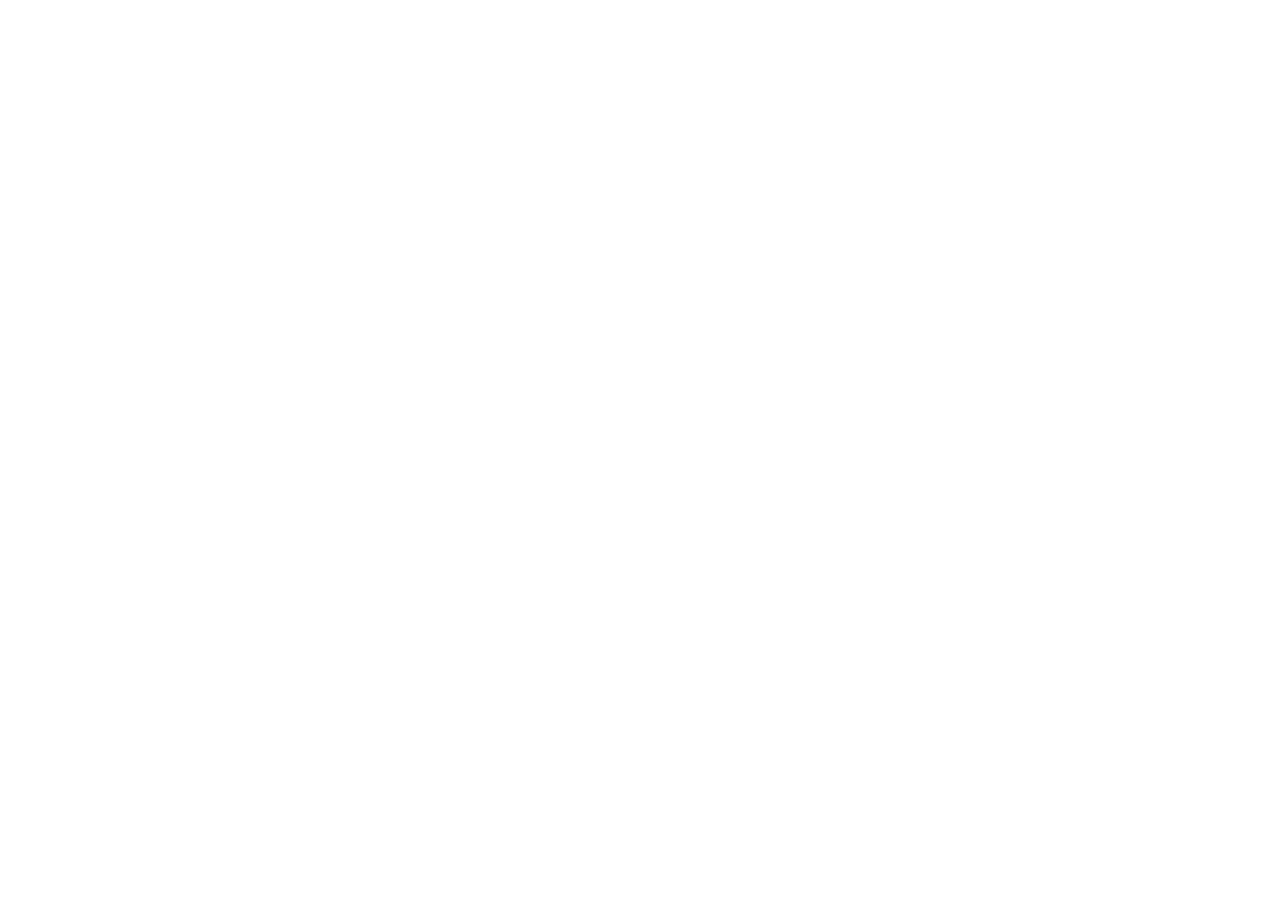
==== quest/index.html @ dee034e1 "did lots of stuff" ====
<!DOCTYPE html>
<html lang="en">

<head>
    <meta charset="UTF-8">
    <meta name="viewport" content="width=device-width, initial-scale=1.0">
    <meta http-equiv="X-UA-Compatible" content="ie=edge">
    <link href="https://fonts.googleapis.com/css2?family=Titillium+Web:wght@300&display=swap" rel="stylesheet">
    <!-- <link rel="stylesheet" href="../styles/reset.css">
    <link rel="stylesheet" href="../styles/style.css"> -->
    <link rel="stylesheet" href="./quest.css">
    <title>Document</title>
</head>

<body>
    <header>
        
  
    </header>
    <main>
        <section class="main-section">
        </section>
    </main>
    <footer>
       
    </footer>

    <script type="module" src="quest.js"></script>
</body>

</html>
---- styles/style.css ----
body {
    --color1: #ffffff;
    --color2: #ffffff;
    --color3: #ffffff;
    --color4: #ffffff;
    --color5: #ffffff;

    /* https://coolors.co/generate and click export -> scss to get the colors to copy and paste below*/
    /* --color1: hsla(349, 69%, 76%, 1);
    --color2: hsla(207, 67%, 44%, 1);
    --color3: hsla(200, 61%, 56%, 1);
    --color4: hsla(187, 41%, 94%, 1);
    --color5: hsla(170, 28%, 95%, 1); */

    /* --color1: hsla(45, 86%, 83%, 1);
    --color2: hsla(135, 65%, 98%, 1);
    --color3: hsla(315, 37%, 86%, 1);
    --color4: hsla(45, 73%, 98%, 1);
    --color5: hsla(224, 40%, 79%, 1); */
    
    --header-height: 80px;
    --shadow: 0px 10px 20px -12px rgba(0,0,0,0.45);
    --gutter: 30px;
    --footer-height: 25px;
    
    font-family: 'Titillium Web', sans-serif;
    background-color: var(--color2);
}

main {
    display: flex;
    flex-direction: column;
    justify-content: center;
    align-items: center;
    margin-bottom: calc(var(--footer-height));
}

section {
    background-color: var(--color5);
    width: 1000px;
    max-width: 80%;
    display: flex;
    flex-direction: column;
    justify-content: center;
    align-items: center;
    padding-top: var(--gutter);
    padding-bottom: var(--gutter);
    margin-top: var(--gutter);
    margin-bottom: var(--gutter);
    border: solid 2px var(--color1);
}

header {
    display: flex;
    justify-content: flex-end;
    background-color: var(--color3);
    height: var(--header-height);
    box-shadow: var(--shadow);
}

footer {
    display: flex;
    justify-content: flex-end;
    background-color: var(--color3);
    box-shadow: var(--shadow);
}
label{
    display: block;
}


h2 {
    font-size: 1.8rem;
    font-weight: bold;
}

.gutter-right {
    margin-right: 20px;
}

.main-logo {
    animation: pulse 5s infinite ease-in-out;
}

header img {
    height: var(--header-height);
}



content {
    width: 80%;
}

p {
    margin: var(--gutter);
}
  
footer {
    position: fixed;
    width: 100%;
    bottom: 0;
    height: var(--footer-height);
    display: flex;
    justify-content: flex-end;
    background-color: var(--color3);
    box-shadow: var(--shadow);
}
  
  @keyframes pulse {
    20% {
      transform: rotate3d(-10, -10, -10, 50deg) scale(1.2);
    }

    40% {
        transform: rotate3d(10, 10, -10, 50deg) scale(1);
    }

    60% {
        transform: rotate3d(-10, 10, 10, 50deg) scale(1.2);
      }

    80% {
        transform: rotate3d(10, 10, 10, 50deg) scale(1);
    }

  }
---- quest/quest.css ----
#quests {
    position: relative;
    background-image: url("../assets/map.jpg");
    background-size: contain;
    background-repeat: no-repeat;
    width: 90vw;
    height: calc(90vw * 642 / 900);
    margin: auto;
}

.quest {
    position: absolute;
    color: white;
    text-shadow: 1px 1px 1px black;
}

.quest.completed {
    color: whitesmoke;
    font-size: .9em;
}

.quest.completed:after {
    content: ' ✔';
}

label{
    display: block;
}
.hidden{
    display: none;
}
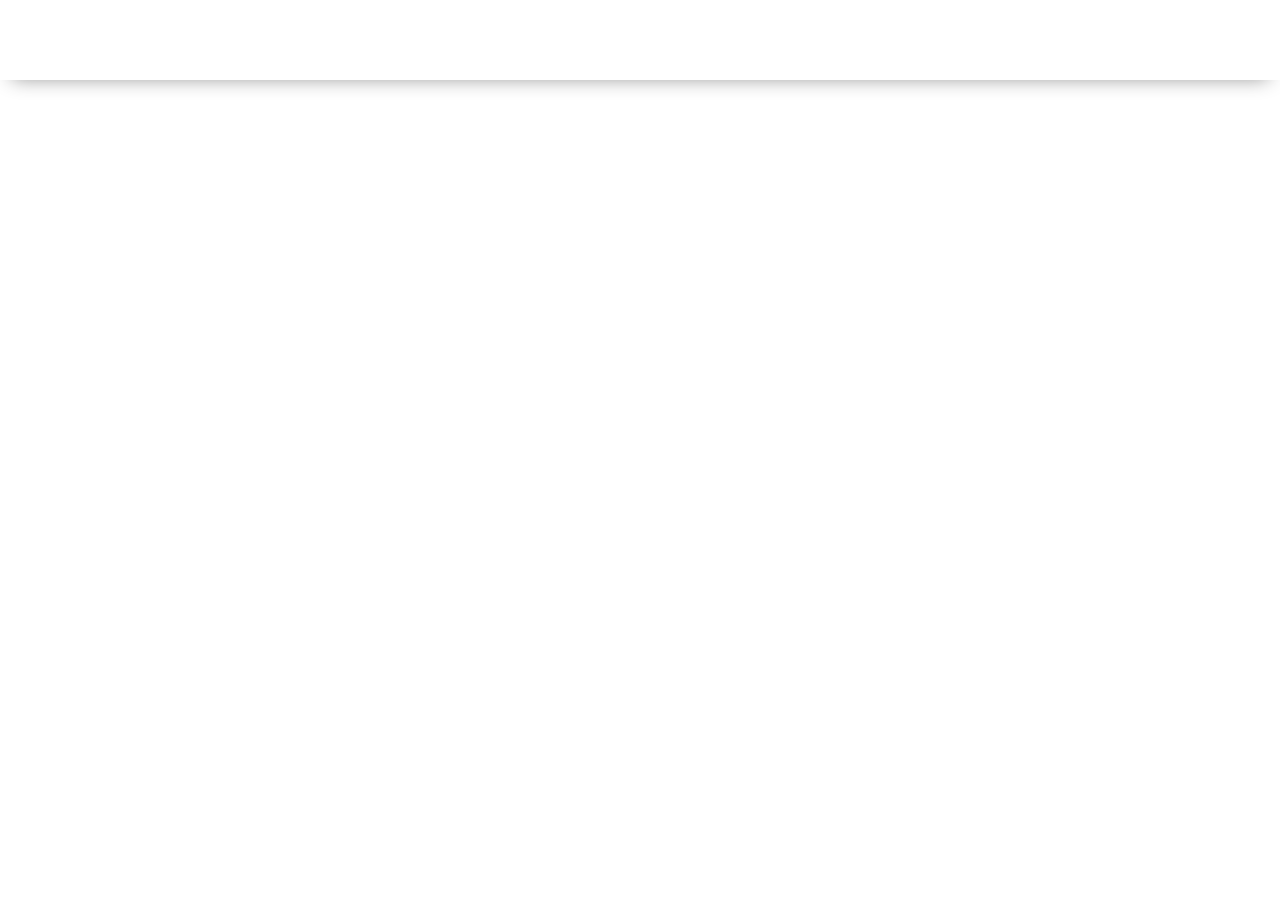
==== commit 85832172: "update user ui" ====
--- a/quest/index.html
+++ b/quest/index.html
@@ -6,8 +6,8 @@
     <meta name="viewport" content="width=device-width, initial-scale=1.0">
     <meta http-equiv="X-UA-Compatible" content="ie=edge">
     <link href="https://fonts.googleapis.com/css2?family=Titillium+Web:wght@300&display=swap" rel="stylesheet">
-    <!-- <link rel="stylesheet" href="../styles/reset.css">
-    <link rel="stylesheet" href="../styles/style.css"> -->
+    <link rel="stylesheet" href="../styles/reset.css">
+    <link rel="stylesheet" href="../styles/style.css">
     <link rel="stylesheet" href="./quest.css">
     <title>Document</title>
 </head>
@@ -25,7 +25,7 @@
        
     </footer>
 
-    <script type="module" src="quest.js"></script>
+    <script type="module" src="./quest.js"></script>
 </body>
 
 </html>--- a/quest/quest.css
+++ b/quest/quest.css
@@ -1,3 +1,5 @@
+
+
 #quests {
     position: relative;
     background-image: url("../assets/map.jpg");
@@ -28,4 +30,4 @@
 }
 .hidden{
     display: none;
-}+}
